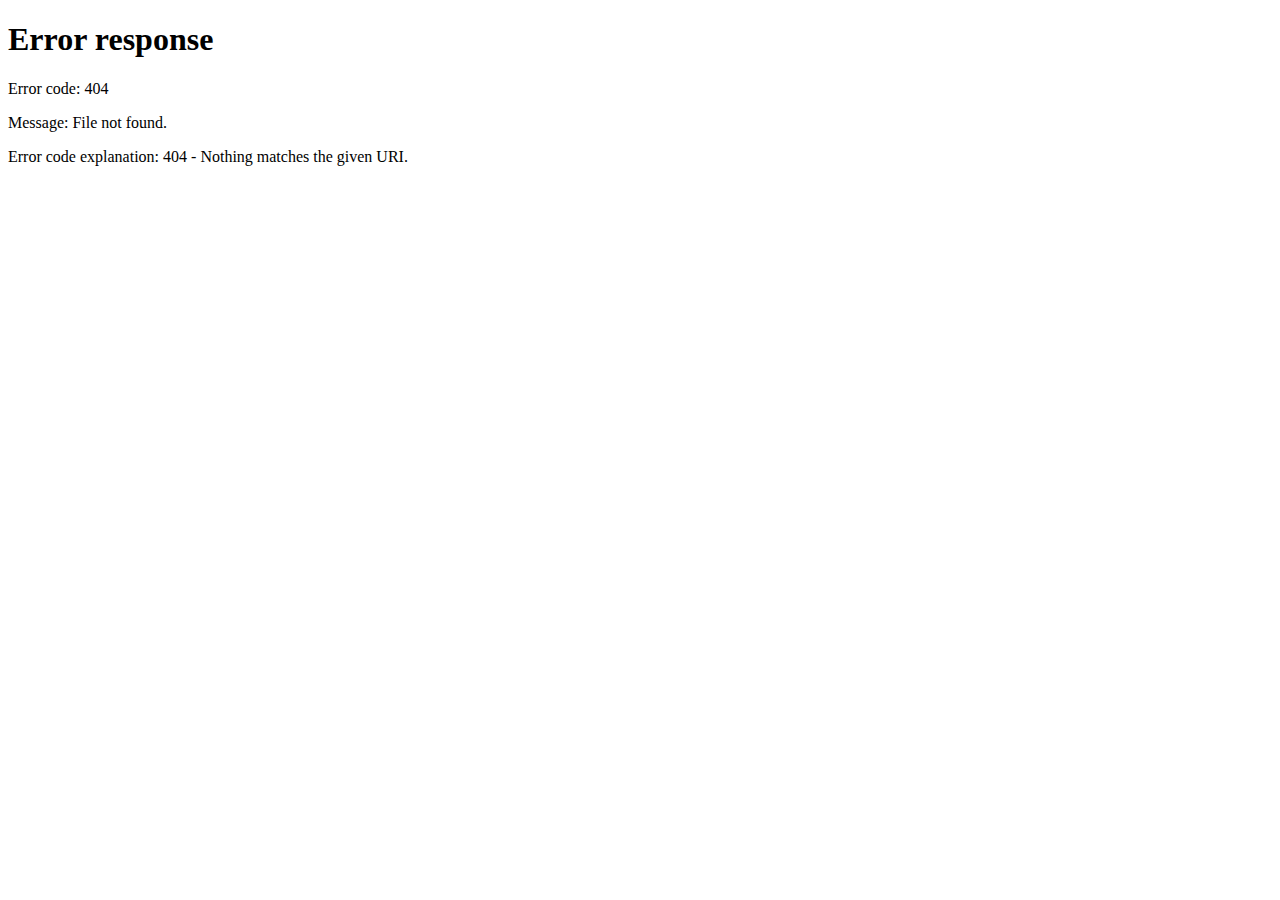
==== index.html @ 6f2579a7 "agregando index.html porque el deploy me tira error 404 not found" ====
<!DOCTYPE html>
<html lang="es">
<head>
    <meta http-equiv="refresh" content="0; URL=tu-archivo.html">
    <title>Redireccionando...</title>
</head>
<body>
    Si no eres redirigido automáticamente, <a href="LetterInicio.html">haz clic aquí</a>.
</body>
</html>
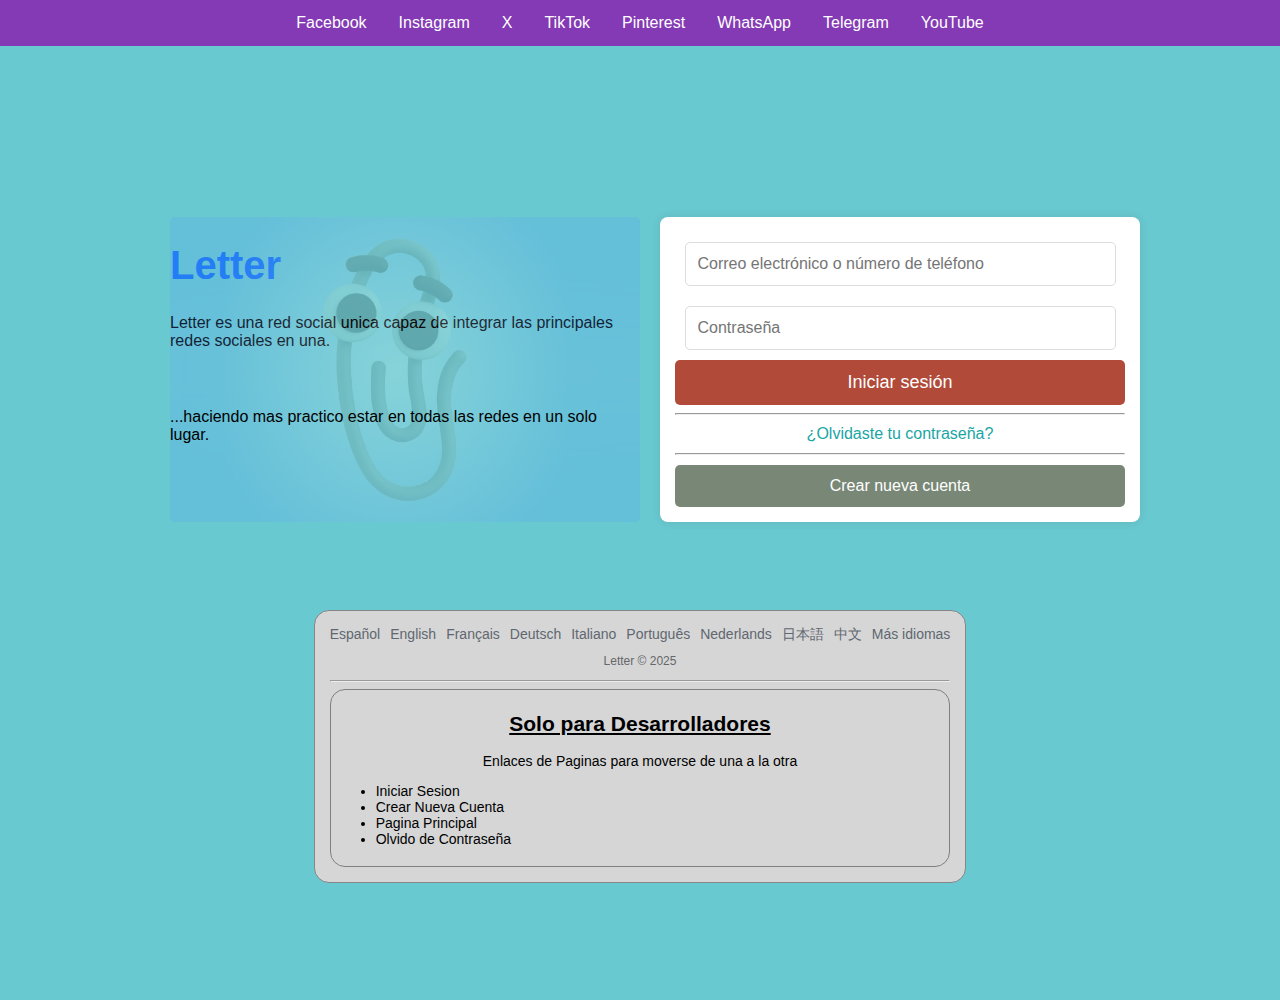
==== commit 61f4d636: "cabiandole el nombre a Letterinicio.html por index.html" ====
--- a/index.html
+++ b/index.html
@@ -1,10 +1,77 @@
 <!DOCTYPE html>
-<html lang="es">
+<html lang="en">
+
 <head>
-    <meta http-equiv="refresh" content="0; URL=tu-archivo.html">
-    <title>Redireccionando...</title>
+    <meta charset="UTF-8">
+    <meta name="viewport" content="width=device-width, initial-scale=1.0">
+    <title>LETTER - INICIAR SESION</title>
+    <meta name="Description" content="Inicio a Letter">
+    <meta name="Author" content="Antonio Chavez">
+    <meta name="keywords" content="Letter, Iniciar Sesion, Inicio Letter, Redes Sociales, Interaccion, Super Red Social, Red Social Todo en Uno, Accesibilidad">
+    <link rel="stylesheet" href="EstilosLetterInicio.css">
+
 </head>
+
 <body>
-    Si no eres redirigido automáticamente, <a href="LetterInicio.html">haz clic aquí</a>.
+    <header class="barra_de_navegacion">
+        <aside>
+            <a href="https://www.facebook.com">Facebook</a>
+            <a href="https://www.instagram.com">Instagram</a>
+            <a href="https://www.twitter.com">X</a>
+            <a href="https://www.tiktok.com">TikTok</a>
+            <a href="https://www.pinterest.com">Pinterest</a>
+            <a href="https://wa.me/">WhatsApp</a>
+            <a href="https://t.me/">Telegram</a>
+            <a href="https://www.youtube.com/">YouTube</a>
+        </aside>
+    </header>
+    <main class="contenedor">
+        <section class="parrafoinicial">
+            <h1>Letter</h1>
+            <p>Letter es una red social unica capaz de integrar las principales redes sociales en una.</p>
+            <img src="Clippy2.0.webp" alt="">
+        </section>
+        <section class="iniciar_sesion">
+            <form action="Letterpaginapincipal.html" method="post">
+                <input type="text" placeholder="Correo electrónico o número de teléfono" required>
+                <input type="password" placeholder="Contraseña" required>
+                <button class="iniciarsesion_boton">Iniciar sesión</button>
+            </form>
+            <hr>
+            <a href="Olvidandocontraseña.html">¿Olvidaste tu contraseña?</a>
+            <hr>
+            <form action="RegistrarseLetter.html" method="post">
+                <button class="registrarse">Crear nueva cuenta</button>
+            </form>
+        </section>
+        <p class="parrafofinal">...haciendo mas practico estar en todas las redes en un solo lugar.</p>
+    </main>
+    <footer class="idiomas">
+        <div class="selector_de_idiomas">
+            <a href="">Español</a>
+            <a href="">English</a>
+            <a href="">Français</a>
+            <a href="">Deutsch</a>
+            <a href="">Italiano</a>
+            <a href="">Português</a>
+            <a href="">Nederlands</a>
+            <a href="">日本語</a>
+            <a href="">中文</a>
+            <a href="">Más idiomas</a>
+        </div>
+        <p class="pie_de_pagina">Letter © 2025</p>
+        <hr>
+        <div class="Desarrolladores">
+            <h2>Solo para Desarrolladores</h2>
+            <p>Enlaces de Paginas para moverse de una a la otra</p>
+            <ul>
+                <li>Iniciar Sesion</li>
+                <li><a href="RegistrarseLetter.html">Crear Nueva Cuenta</a></li>
+                <li><a href="Letterpaginapincipal.html">Pagina Principal</a></li>
+                <li><a href="Olvidandocontraseña.html">Olvido de Contraseña</a></li>
+            </ul>
+        </div>
+    </footer>
 </body>
+
 </html>--- a/EstilosLetterInicio.css
+++ b/EstilosLetterInicio.css
@@ -0,0 +1,250 @@
+/* Estilos de Inicio de Sesion */
+
+body {
+    font-family: Arial, sans-serif;
+    background-color: #69C9D0;
+    display: flex;
+    justify-content: center;
+    align-items: center;
+    flex-direction: column;
+    padding: 0;
+    margin: 0;
+
+}
+
+/* Barra de Navegacion */
+
+.barra_de_navegacion {
+    background-color: #833AB4;
+}
+
+.barra_de_navegacion a {
+    float: left;
+    color: white;
+    padding: 14px 16px;
+    text-decoration: none;
+}
+
+.barra_de_navegacion a:hover {
+    background-color: #ddd;
+    color: black;
+}
+
+.contenedor {
+    display: grid;
+    flex-direction: column;
+    align-items: center;
+    text-align: center;
+    width: 100%;
+    max-width: 400px;
+    gap: 20px;
+}
+
+/* Parrafo Inicial Letter */
+
+.parrafoinicial h1 {
+    color: #1877f2;
+    font-size: 2.5rem;
+    margin-bottom: 10px;
+
+}
+
+.parrafoinicial img {
+    width: 100px;
+    height: 100px;
+}
+
+.parrafoinicial p {
+    font-size: 1rem;
+    margin-bottom: 20px;
+}
+
+/* Contenedor del Box Inicio de sesion */
+
+.iniciar_sesion {
+    background: #fff;
+    padding: 15px;
+    border-radius: 8px;
+    box-shadow: 0 0 10px rgba(0, 0, 0, 0.1);
+    width: 100%;
+    max-width: 360px;
+    text-align: center;
+}
+
+.iniciar_sesion input {
+    width: 90%;
+    padding: 12px;
+    margin: 10px 0;
+    border: 1px solid #ddd;
+    border-radius: 5px;
+    font-size: 16px;
+}
+
+.iniciarsesion_boton {
+    width: 100%;
+    padding: 12px;
+    background: #b14a38;
+    color: #fff;
+    border: none;
+    border-radius: 5px;
+    font-size: 18px;
+    cursor: pointer;
+}
+
+.iniciarsesion_boton:hover {
+    background: #753e34;
+}
+
+/* Estilos de Olvidaste tu Contraseña?  */
+
+.iniciar_sesion a {
+    display: block;
+    margin: 10px 0;
+    color: #1aa5a5;
+    text-decoration: none;
+}
+
+.iniciar_sesion a:hover {
+    text-decoration: underline;
+}
+
+/* Estilos de Crear nueva cuenta */
+
+.registrarse {
+    display: block;
+    width: 100%;
+    padding: 12px;
+    background: #798876;
+    color: #fff;
+    border: none;
+    border-radius: 5px;
+    font-size: 16px;
+    margin-top: 10px;
+    cursor: pointer;
+}
+
+.registrarse:hover {
+    background-color: #546950;
+}
+
+/* PARA ORDENADOR */
+
+@media (min-width: 450px) {
+    .contenedor {
+        grid-template-columns: 1fr 1fr;
+        max-width: 960px;
+        flex-direction: row;
+        justify-content: flex-start;
+        align-items: flex-start;
+        padding-left: 20px;
+    }
+
+    .parrafoinicial {
+        display: flex;
+        flex-direction: column;
+        align-items: flex-start;
+        width: auto;
+        text-align: left;
+        margin-bottom: 10px;
+        position: relative;
+        height: 100%;
+    }
+
+    .parrafoinicial img {
+        opacity: 20%;
+        position: absolute;
+        width: 100%;
+        height: 100%;
+        object-fit: cover;
+        border-radius: 5px;
+    }
+
+    .iniciar_sesion {
+        max-width: 450px;
+    }
+
+    .parrafofinal {
+        text-align: left;
+        transform: translateY(-150px);
+    }
+
+    body {
+        height: 100vh;
+        margin-top: 100px;
+    }
+
+    .barra_de_navegacion {
+        top: 0;
+        position: fixed;
+        width: 100%;
+        display: flex;
+        justify-content: center;
+    }
+}
+
+/* PARA CELULARES */
+
+@media (max-width: 450px) {
+    img {
+        display: none;
+    }
+}
+
+/* FOOTER */
+
+.idiomas {
+    background: #d6d6d6;
+    padding: 15px;
+    text-align: center;
+    font-size: 14px;
+    border-radius: 15px;
+    border: 1px solid;
+    border-color: #868686;
+
+}
+
+.selector_de_idiomas {
+    display: flex;
+    justify-content: center;
+    flex-wrap: wrap;
+    gap: 10px;
+}
+
+.selector_de_idiomas a {
+    text-decoration: none;
+    color: #606770;
+    font-weight: 500;
+}
+
+.selector_de_idiomas a:hover {
+    text-decoration: underline;
+}
+
+.pie_de_pagina {
+    margin-top: 10px;
+    color: #65676b;
+    font-size: 12px;
+}
+
+h2 {
+    text-decoration: underline;
+}
+
+.Desarrolladores {
+    border: 1px solid grey;
+    border-radius: 15px;
+    padding: 5px;
+}
+
+.Desarrolladores li {
+    text-align: start;
+}
+
+.Desarrolladores a {
+    text-decoration: none;
+    color: black;
+
+    &:hover {
+        color: #1877f2;
+    }
+}